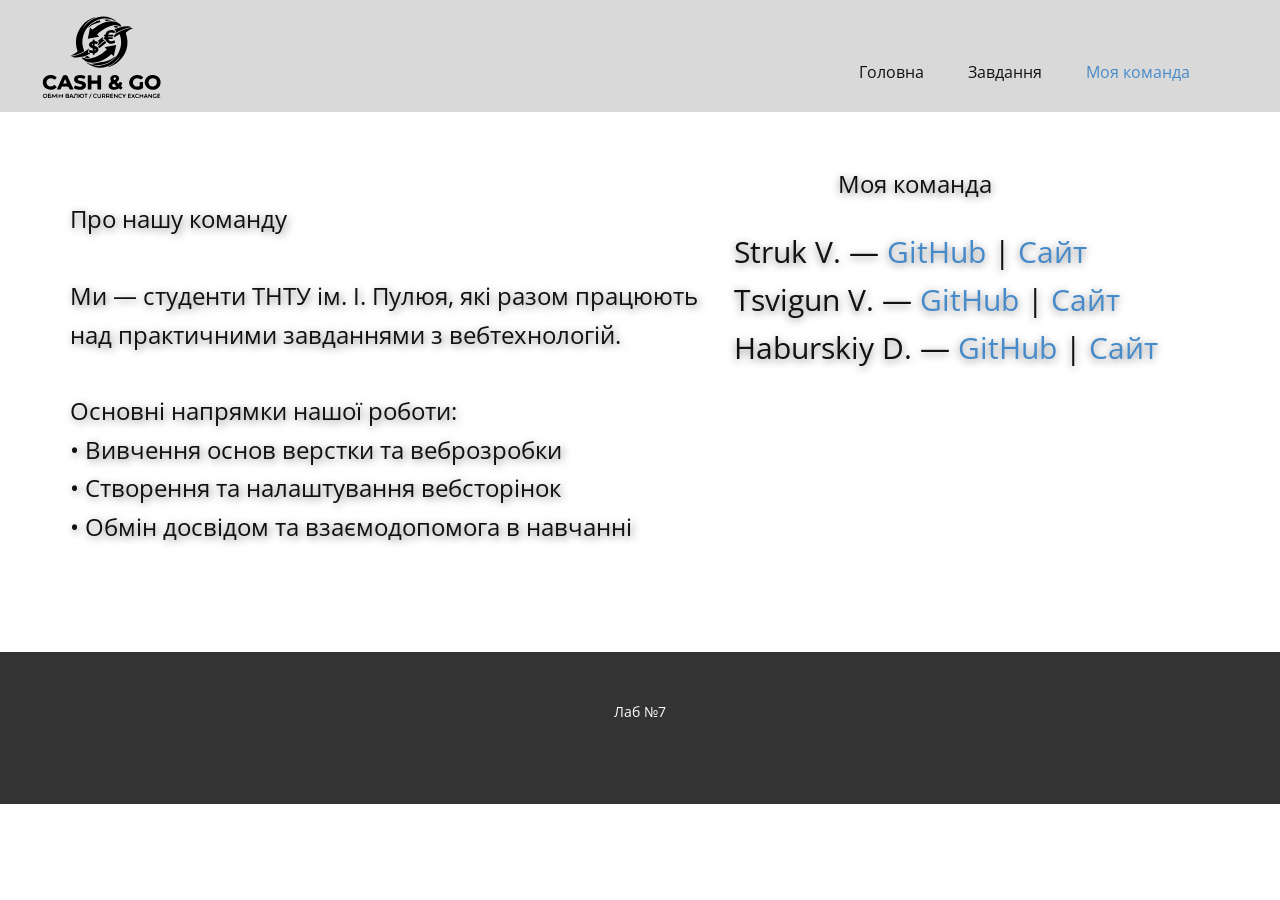
==== My-team.html @ 5f4c8862 "Initial commit: додав файли сайту" ====
<!DOCTYPE html>
<html style="font-size: 16px;" lang="ru">
<head>
    <meta name="viewport" content="width=device-width, initial-scale=1.0">
    <meta charset="utf-8">
    <meta name="keywords" content="">
    <meta name="description" content="">
    <title>My team</title>
    <link rel="stylesheet" href="nicepage.css" media="screen">
    <link rel="stylesheet" href="My-team.css" media="screen">
    <script class="u-script" src="jquery.js" defer=""></script>
    <script class="u-script" src="nicepage.js" defer=""></script>
    <meta name="generator" content="Nicepage 8.7.6, nicepage.com">



    <link id="u-page-google-font" rel="stylesheet" href="https://fonts.googleapis.com/css2?display=swap&amp;family=Roboto:ital,wght@0,100;0,200;0,300;0,400;0,500;0,600;0,700;0,800;0,900;1,100;1,200;1,300;1,400;1,500;1,600;1,700;1,800;1,900&amp;family=Open+Sans:ital,wght@0,300;0,400;0,500;0,600;0,700;0,800;1,300;1,400;1,500;1,600;1,700;1,800">
    <script type="application/ld+json">
        {
                "@context": "http://schema.org",
                "@type": "Organization",
                "name": "",
                "logo": "images/logo.svg"
        }</script>
    <meta name="theme-color" content="#478ac9">
    <meta property="og:title" content="My team">
    <meta property="og:type" content="website">
</head>
<body data-path-to-root="./" data-include-products="false" class="u-body u-clearfix u-xl-mode" data-lang="ru">
    <header class="u-clearfix u-grey-15 u-header u-header" id="header">
        <a href="#" class="u-image u-logo u-image-1" data-image-width="2400" data-image-height="1792">
            <img src="images/logo.svg" class="u-logo-image u-logo-image-1" alt="Логотип">
        </a><nav class="u-menu u-menu-one-level u-offcanvas u-menu-1" aria-label="Menu navigation">
            <div class="menu-collapse" style="font-size: 1rem; letter-spacing: 0px;">
                <a class="u-button-style u-custom-left-right-menu-spacing u-custom-padding-bottom u-custom-top-bottom-menu-spacing u-hamburger-link u-nav-link u-text-active-palette-1-base u-text-hover-palette-2-base" href="#" tabindex="-1" aria-label="Open menu" aria-controls="25d7">
                    <svg class="u-svg-link" viewBox="0 0 24 24"><use xlink:href="#menu-hamburger"></use></svg>
                    <svg class="u-svg-content" version="1.1" id="menu-hamburger" viewBox="0 0 16 16" x="0px" y="0px" xmlns:xlink="http://www.w3.org/1999/xlink" xmlns="http://www.w3.org/2000/svg">
                        <g>
                            <rect y="1" width="16" height="2"></rect>
                            <rect y="7" width="16" height="2"></rect>
                            <rect y="13" width="16" height="2"></rect>
                        </g>
                    </svg>
                </a>
            </div>
            <div class="u-custom-menu u-nav-container">
                <ul class="u-nav u-unstyled u-nav-1" role="menubar">
                    <li role="none" class="u-nav-item">
                        <a role="menuitem" class="u-button-style u-nav-link u-text-active-palette-1-base u-text-hover-palette-2-base u-nav-link-2" href="index.html">Головна</a>
                    </li>
                    <li role="none" class="u-nav-item">
                        <a role="menuitem" class="u-button-style u-nav-link u-text-active-palette-1-base u-text-hover-palette-2-base u-nav-link-2" href="Task.html">Завдання</a>
                    </li>
                    <li role="none" class="u-nav-item">
                        <a role="menuitem" class="u-button-style u-nav-link u-text-active-palette-1-base u-text-hover-palette-2-base u-nav-link-2" href="My-team.html">Моя команда</a>
                    </li>
                </ul>
            </div>
            <div class="u-custom-menu u-nav-container-collapse" id="25d7" role="region" aria-label="Menu panel">
                <div class="u-black u-container-style u-inner-container-layout u-opacity u-opacity-95 u-sidenav">
                    <div class="u-inner-container-layout u-sidenav-overflow">
                        <div class="u-menu-close" role="button" tabindex="-1" aria-label="Close menu"></div>
                        <ul class="u-align-center u-nav u-popupmenu-items u-unstyled u-nav-2" role="menubar">
                            <li role="none" class="u-nav-item">
                                <a role="menuitem" class="u-button-style u-nav-link" href="index.html">Головна</a>
                            </li>
                            <li role="none" class="u-nav-item">
                                <a role="menuitem" class="u-button-style u-nav-link" href="Task.html">Завдання</a>
                            </li>
                            <li role="none" class="u-nav-item">
                                <a role="menuitem" class="u-button-style u-nav-link" href="My-team.html">Моя команда</a>
                            </li>
                        </ul>
                    </div>
                </div>
                <div class="u-black u-menu-overlay u-opacity u-opacity-70"></div>
            </div>
        </nav>
    </header>
    <section class="u-clearfix u-section-1" id="block-3">
        <h1 style="position:absolute;width:1px;height:1px;margin:-1px;padding:0;overflow:hidden;clip:rect(0,0,0,0);white-space:nowrap;border:0;">Про команду</h1>
        <div class="u-clearfix u-sheet u-sheet-1">
            <p class="u-text u-text-default u-text-1">Моя к​оманда </p>
            <p class="u-align-left u-text u-text-default u-text-2">
                Про нашу команду<br>
                <br>Ми — студенти ТНТУ ім. І. Пулюя, які разом працюють&nbsp;<br>над&nbsp;практичними завданнями з вебтехнологій.<br>
                <br>Основні напрямки нашої роботи:<br>• Вивчення основ верстки та веброзробки<br>• Створення та налаштування вебсторінок<br>• Обмін досвідом та взаємодопомога в навчанні
            </p>

            <p class="u-text u-text-default u-text-3" style="transform: translate(140px, -280px); white-space: nowrap;">
                Struk V. —
                <a class="github-link"
                   href="https://github.com/USERNAME1/REPOSITORY1"
                   target="_blank"
                   rel="noopener noreferrer">GitHub</a>
                |
                <a class="github-link"
                   href="https://USERNAME1.github.io/REPOSITORY1/"
                   target="_blank"
                   rel="noopener noreferrer">Сайт</a>
                <br>

                Tsvigun V. —
                <a class="github-link"
                   href="https://github.com/USERNAME2/REPOSITORY2"
                   target="_blank"
                   rel="noopener noreferrer">GitHub</a>
                |
                <a class="github-link"
                   href="https://USERNAME2.github.io/REPOSITORY2/"
                   target="_blank"
                   rel="noopener noreferrer">Сайт</a>
                <br>

                Haburskiy D. —
                <a class="github-link"
                   href="https://github.com/USERNAME3/REPOSITORY3"
                   target="_blank"
                   rel="noopener noreferrer">GitHub</a>
                |
                <a class="github-link"
                   href="https://USERNAME3.github.io/REPOSITORY3/"
                   target="_blank"
                   rel="noopener noreferrer">Сайт</a>
            </p>
        </div>
    </section>



    <footer class="u-align-center u-clearfix u-container-align-center u-footer u-grey-80 u-footer" id="footer">
        <div class="u-clearfix u-sheet u-valign-middle-xl u-sheet-1">
            <p class="u-small-text u-text u-text-variant u-text-1">Лаб №7 </p>
        </div>
    </footer>
    <div class="u-backlink u-clearfix u-grey-80"></div>

</body>
</html>
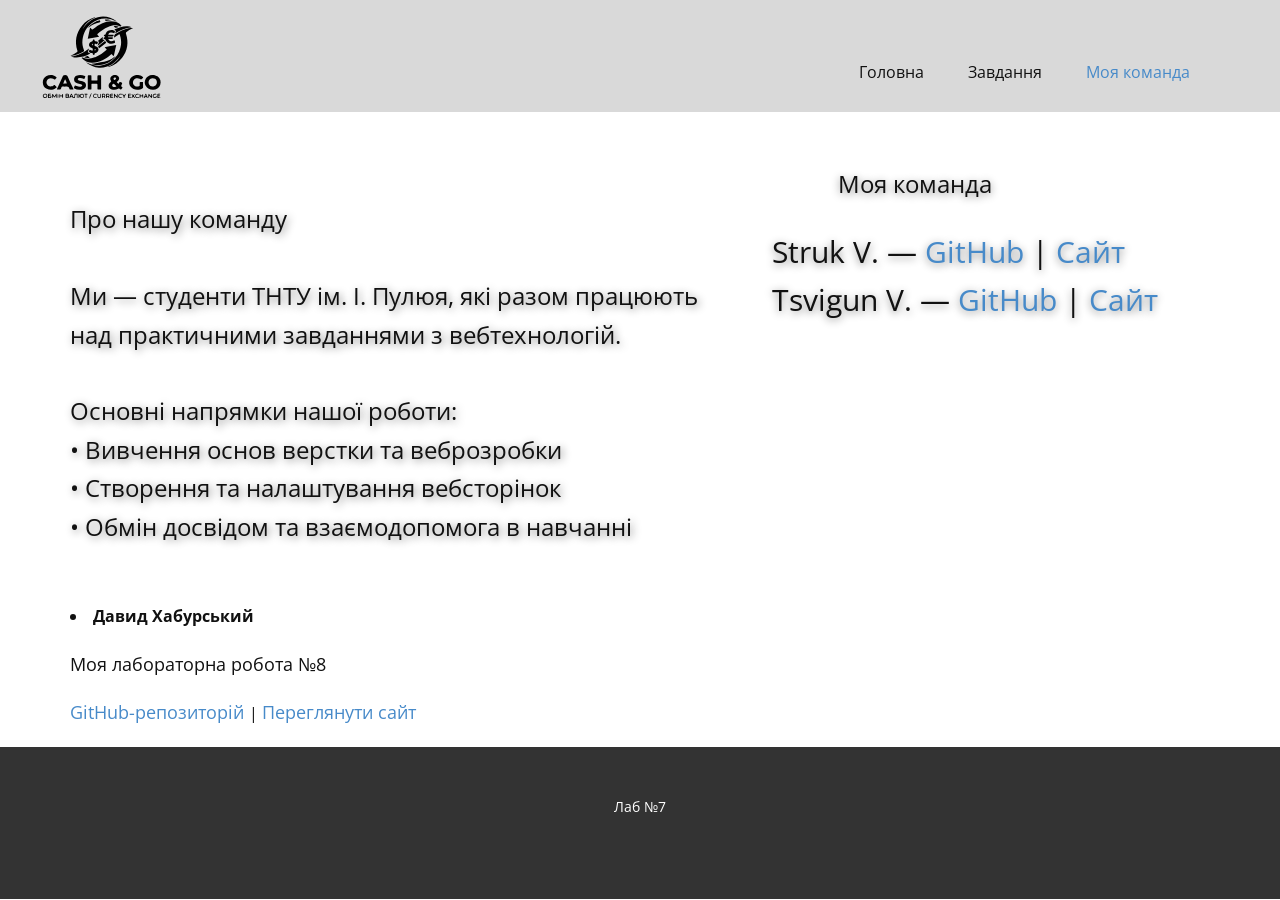
==== commit 45700bd5: "Update My-team.html" ====
--- a/My-team.html
+++ b/My-team.html
@@ -90,38 +90,41 @@
             <p class="u-text u-text-default u-text-3" style="transform: translate(140px, -280px); white-space: nowrap;">
                 Struk V. —
                 <a class="github-link"
-                   href="https://github.com/USERNAME1/REPOSITORY1"
+                   href="https://github.com/vstruk01/laba_8"
                    target="_blank"
                    rel="noopener noreferrer">GitHub</a>
                 |
                 <a class="github-link"
-                   href="https://USERNAME1.github.io/REPOSITORY1/"
+                   href="https://vstruk01.github.io/laba_8/index.html"
                    target="_blank"
                    rel="noopener noreferrer">Сайт</a>
                 <br>
 
                 Tsvigun V. —
                 <a class="github-link"
-                   href="https://github.com/USERNAME2/REPOSITORY2"
+                   href="https://github.com/riffmasterttx"
                    target="_blank"
                    rel="noopener noreferrer">GitHub</a>
                 |
                 <a class="github-link"
-                   href="https://USERNAME2.github.io/REPOSITORY2/"
+                   href="https://riffmasterttx.github.io/TNTU-Lab-8-CI-12/"
                    target="_blank"
                    rel="noopener noreferrer">Сайт</a>
                 <br>
 
-                Haburskiy D. —
-                <a class="github-link"
-                   href="https://github.com/USERNAME3/REPOSITORY3"
-                   target="_blank"
-                   rel="noopener noreferrer">GitHub</a>
-                |
-                <a class="github-link"
-                   href="https://USERNAME3.github.io/REPOSITORY3/"
-                   target="_blank"
-                   rel="noopener noreferrer">Сайт</a>
+                
+<li class="team-member">
+    <strong>Давид Хабурський</strong>
+    <p>Моя лабораторна робота №8</p>
+    <a href="https://github.com/ahmotrovs-web/lab-web-site" target="_blank">
+        GitHub-репозиторій
+    </a>
+    |
+    <a href="https://ahmotrovs-web.github.io/lab-web-site/" target="_blank">
+        Переглянути сайт
+    </a>
+</li>
+
             </p>
         </div>
     </section>
@@ -136,4 +139,4 @@
     <div class="u-backlink u-clearfix u-grey-80"></div>
 
 </body>
-</html>+</html>
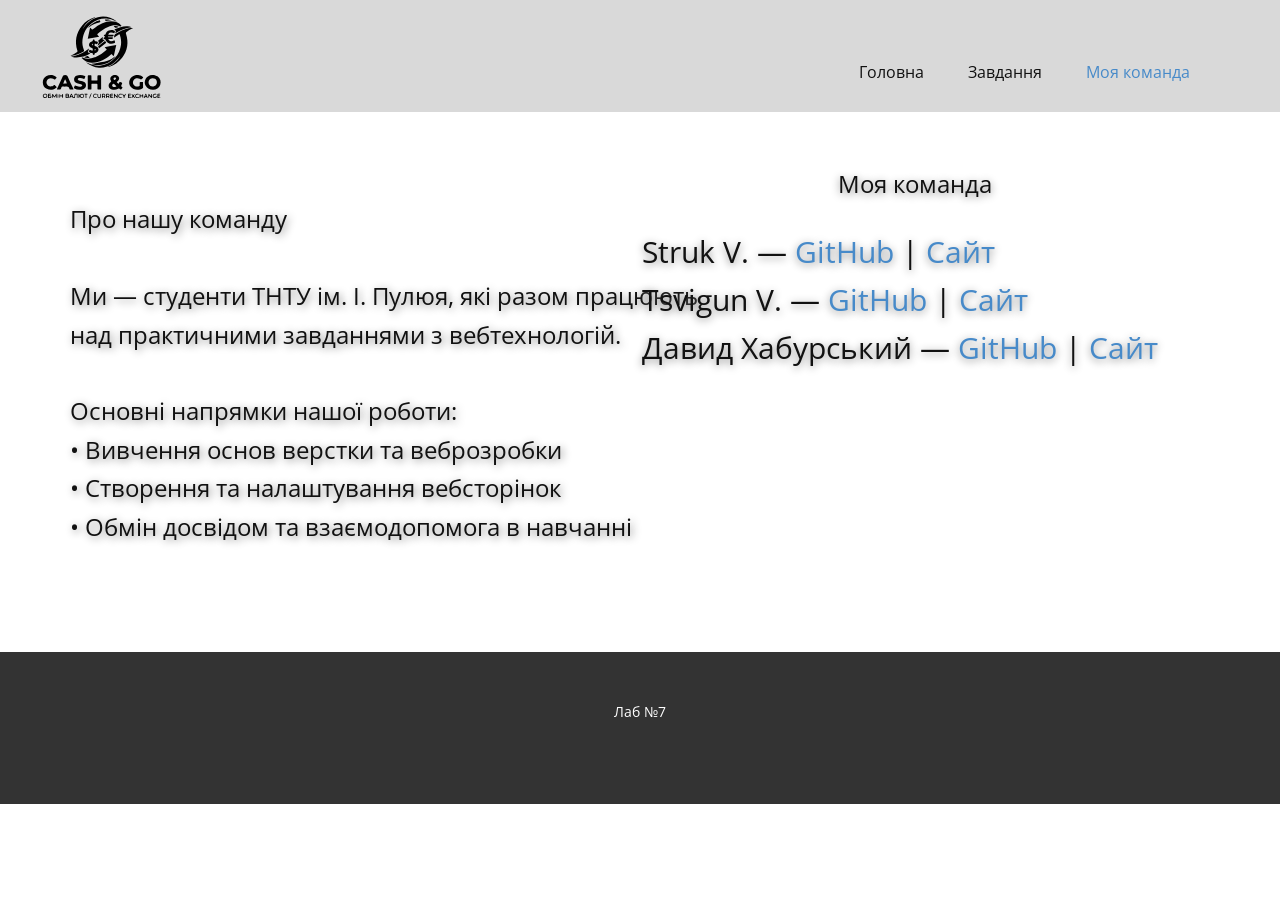
==== commit 8288b98e: "Update My-team.html тепер наче добре" ====
--- a/My-team.html
+++ b/My-team.html
@@ -113,17 +113,17 @@
                 <br>
 
                 
-<li class="team-member">
-    <strong>Давид Хабурський</strong>
-    <p>Моя лабораторна робота №8</p>
-    <a href="https://github.com/ahmotrovs-web/lab-web-site" target="_blank">
-        GitHub-репозиторій
-    </a>
-    |
-    <a href="https://ahmotrovs-web.github.io/lab-web-site/" target="_blank">
-        Переглянути сайт
-    </a>
-</li>
+              Давид Хабурський —
+<a class="github-link"
+   href="https://github.com/ahmotrovs-web/lab-web-site"
+   target="_blank"
+   rel="noopener noreferrer">GitHub</a>
+|
+<a class="github-link"
+   href="https://ahmotrovs-web.github.io/lab-web-site/"
+   target="_blank"
+   rel="noopener noreferrer">Сайт</a>
+<br>
 
             </p>
         </div>
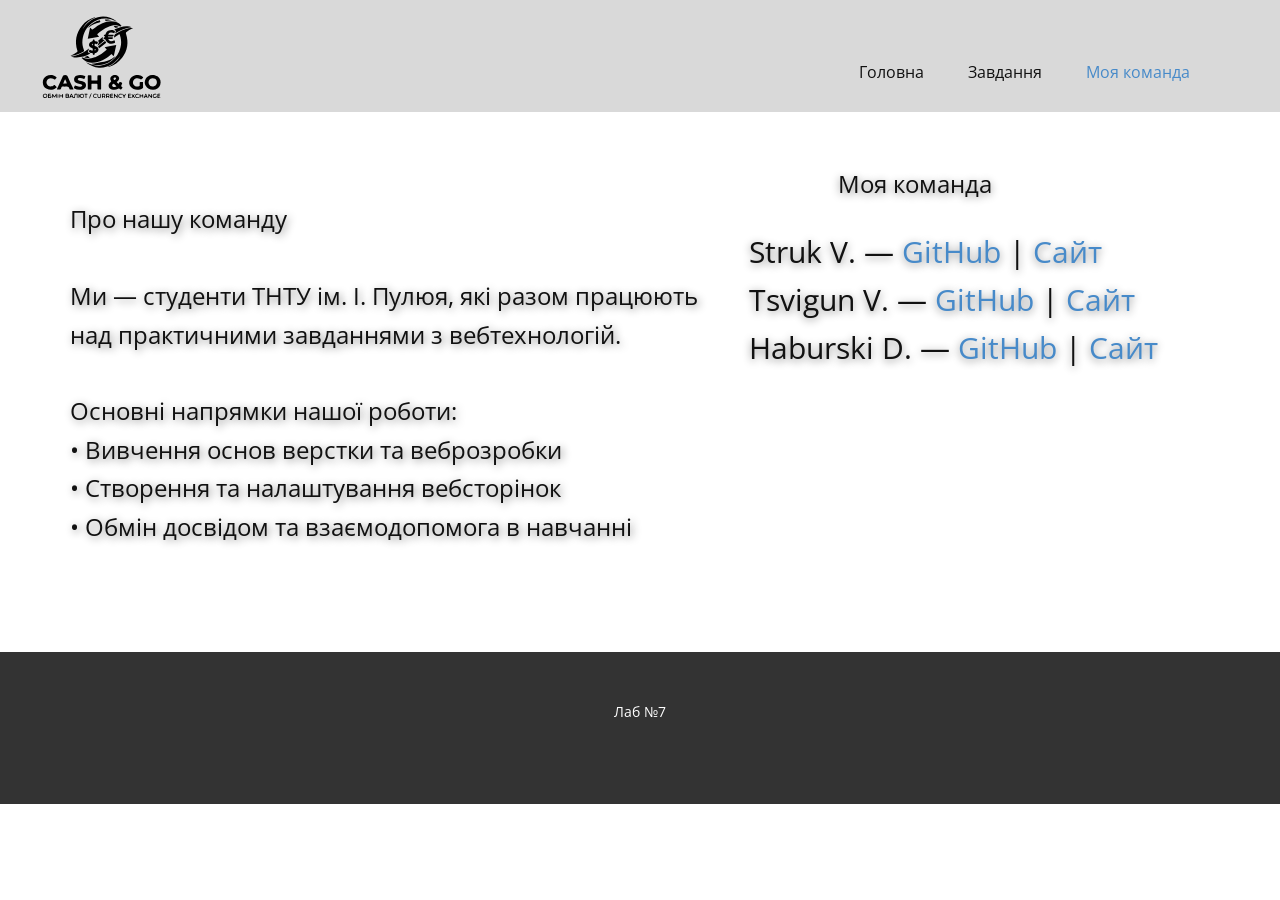
==== commit 252ad81c: "Update My-team.html наче виправив" ====
--- a/My-team.html
+++ b/My-team.html
@@ -113,7 +113,7 @@
                 <br>
 
                 
-              Давид Хабурський —
+              Haburski D. —
 <a class="github-link"
    href="https://github.com/ahmotrovs-web/lab-web-site"
    target="_blank"
